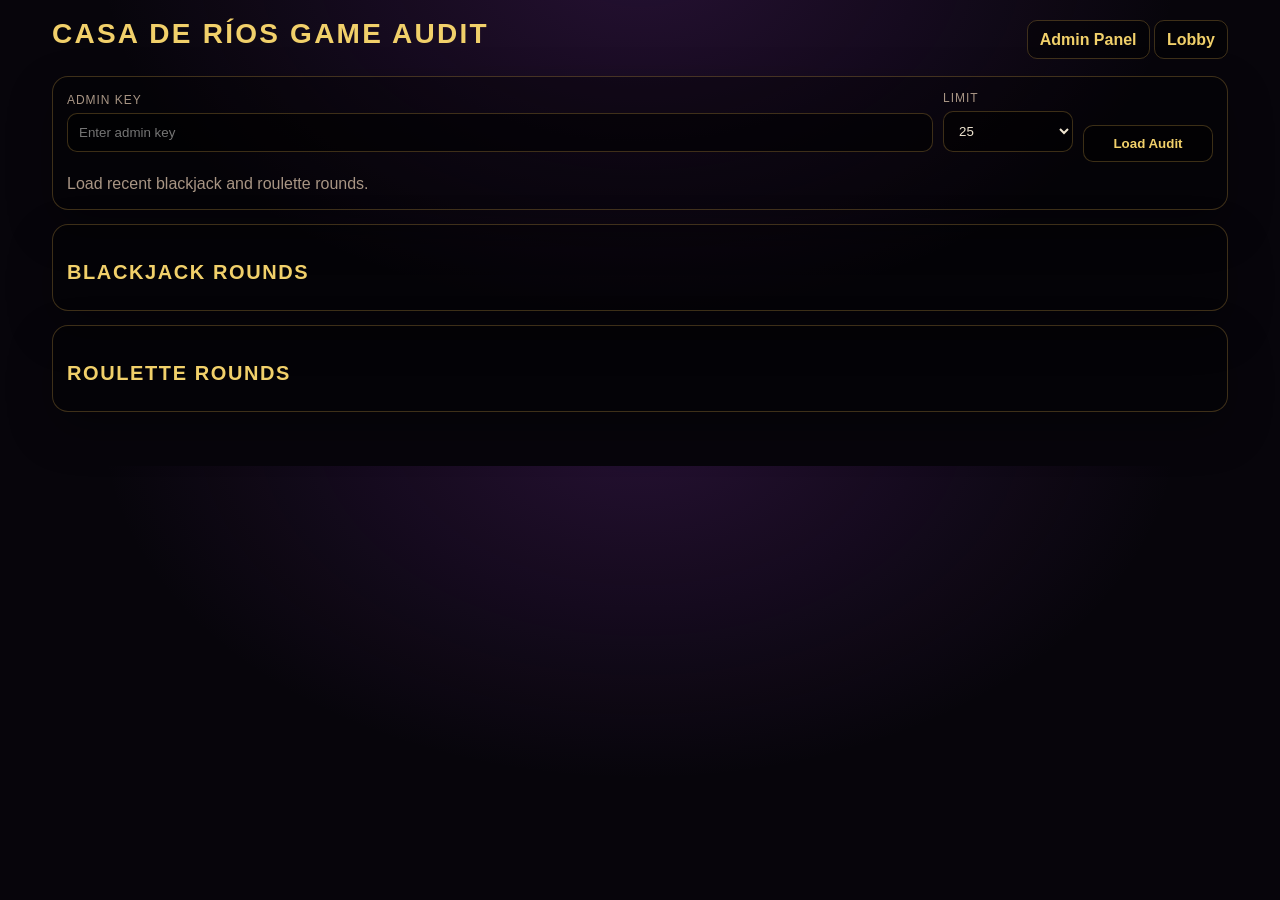
==== admin-games.html @ 03c5ae9c "audit" ====
<!DOCTYPE html>
<html lang="en">
<head>
  <meta charset="UTF-8" />
  <meta name="viewport" content="width=device-width, initial-scale=1.0" />
  <title>Casa de Ríos — Game Audit</title>

  <style>
    :root {
      --bg: #07050b;
      --panel: #140d1d;
      --gold: #d4a64a;
      --gold2: #f1d06a;
      --bone: #efe5d0;
      --muted: #a89584;
      --line: rgba(212, 166, 74, .28);
      --bad: #ff8d7a;
      --good: #91ff91;
    }

    * {
      box-sizing: border-box;
    }

    body {
      margin: 0;
      background:
        radial-gradient(900px 600px at 50% -10%, rgba(126, 51, 168, .25), transparent 60%),
        #07050b;
      color: var(--bone);
      font-family: Arial, sans-serif;
    }

    .wrap {
      width: min(1200px, 100%);
      margin: 0 auto;
      padding: 18px 12px 40px;
    }

    h1, h2 {
      color: var(--gold2);
      text-transform: uppercase;
      letter-spacing: .08em;
      margin: 0 0 12px;
    }

    h1 {
      font-size: 28px;
    }

    h2 {
      font-size: 20px;
      margin-top: 22px;
    }

    .top {
      display: flex;
      gap: 10px;
      align-items: center;
      justify-content: space-between;
      flex-wrap: wrap;
      margin-bottom: 14px;
    }

    a, button {
      border: 1px solid var(--line);
      background: rgba(0,0,0,.45);
      color: var(--gold2);
      border-radius: 10px;
      padding: 10px 12px;
      text-decoration: none;
      font-weight: bold;
      cursor: pointer;
    }

    .panel {
      border: 1px solid var(--line);
      background: rgba(0,0,0,.35);
      border-radius: 16px;
      padding: 14px;
      margin-bottom: 14px;
      box-shadow: 0 18px 45px rgba(0,0,0,.3);
    }

    label {
      display: block;
      color: var(--muted);
      text-transform: uppercase;
      letter-spacing: .08em;
      font-size: 12px;
      margin-bottom: 6px;
    }

    input, select {
      width: 100%;
      border: 1px solid var(--line);
      background: rgba(0,0,0,.55);
      color: var(--bone);
      border-radius: 10px;
      padding: 11px;
      outline: none;
      margin-bottom: 10px;
    }

    .row {
      display: grid;
      grid-template-columns: 1fr 130px 130px;
      gap: 10px;
      align-items: end;
    }

    .msg {
      margin-top: 10px;
      color: var(--muted);
      line-height: 1.45;
    }

    .cards {
      display: grid;
      gap: 10px;
    }

    .audit-card {
      border: 1px solid rgba(212,166,74,.18);
      background: rgba(255,255,255,.035);
      border-radius: 14px;
      padding: 12px;
      line-height: 1.55;
    }

    .audit-head {
      display: flex;
      justify-content: space-between;
      gap: 10px;
      flex-wrap: wrap;
      color: var(--gold2);
      font-weight: bold;
      margin-bottom: 6px;
    }

    .muted {
      color: var(--muted);
      font-size: 13px;
    }

    .win {
      color: var(--good);
    }

    .loss {
      color: var(--bad);
    }

    .push {
      color: var(--gold2);
    }

    .hands {
      margin-top: 8px;
      padding: 8px;
      background: rgba(0,0,0,.35);
      border-radius: 10px;
      font-family: monospace;
      overflow-wrap: anywhere;
    }

    @media (max-width: 700px) {
      .row {
        grid-template-columns: 1fr;
      }

      h1 {
        font-size: 23px;
      }
    }
  </style>
</head>

<body>
  <div class="wrap">
    <div class="top">
      <h1>Casa de Ríos Game Audit</h1>
      <div>
        <a href="./admin.html">Admin Panel</a>
        <a href="./index.html">Lobby</a>
      </div>
    </div>

    <section class="panel">
      <div class="row">
        <div>
          <label for="adminKey">Admin Key</label>
          <input id="adminKey" type="password" placeholder="Enter admin key" />
        </div>

        <div>
          <label for="limit">Limit</label>
          <select id="limit">
            <option value="10">10</option>
            <option value="25" selected>25</option>
            <option value="50">50</option>
            <option value="100">100</option>
          </select>
        </div>

        <button id="loadBtn">Load Audit</button>
      </div>

      <div class="msg" id="msg">Load recent blackjack and roulette rounds.</div>
    </section>

    <section class="panel">
      <h2>Blackjack Rounds</h2>
      <div class="cards" id="blackjackList"></div>
    </section>

    <section class="panel">
      <h2>Roulette Rounds</h2>
      <div class="cards" id="rouletteList"></div>
    </section>
  </div>

  <script>
    const ADMIN_KEY_STORAGE = "casa_rios_admin_key";

    function money(n) {
      return Number(n || 0).toLocaleString();
    }

    function safe(v) {
      return String(v ?? "").replace(/[&<>"']/g, char => ({
        "&": "&amp;",
        "<": "&lt;",
        ">": "&gt;",
        '"': "&quot;",
        "'": "&#039;"
      }[char]));
    }

    function resultClass(result) {
      if (result === "win" || result === "blackjack") return "win";
      if (result === "push") return "push";
      if (result === "loss" || result === "dealer_blackjack" || result === "bust") return "loss";
      return "";
    }

    function playerName(row) {
      const character = row.character_name || "Unknown Character";
      const discord = row.discord_name || "No Discord";
      return `${character} / ${discord}`;
    }

    function renderBlackjack(rows) {
      const box = document.getElementById("blackjackList");

      if (!rows.length) {
        box.innerHTML = `<div class="muted">No blackjack rounds found.</div>`;
        return;
      }

      box.innerHTML = rows.map(row => {
        const cls = resultClass(row.result);

        return `
          <div class="audit-card">
            <div class="audit-head">
              <span>${safe(playerName(row))}</span>
              <span class="${cls}">${safe(row.result || row.status)}</span>
            </div>

            <div class="muted">
              Player ID: ${safe(row.player_id)}<br>
              Bet: ${money(row.bet_amount)} · Payout: ${money(row.payout)} · Status: ${safe(row.status)}<br>
              Created: ${safe(row.created_at)}<br>
              Updated: ${safe(row.updated_at)}
            </div>

            <div class="hands">
              Player Hand: ${safe(row.player_hand)}<br>
              Dealer Hand: ${safe(row.dealer_hand)}
            </div>
          </div>
        `;
      }).join("");
    }

    function renderRoulette(rows) {
      const box = document.getElementById("rouletteList");

      if (!rows.length) {
        box.innerHTML = `<div class="muted">No roulette rounds found.</div>`;
        return;
      }

      box.innerHTML = rows.map(row => {
        const won = Number(row.payout || 0) > 0;
        const cls = won ? "win" : "loss";

        return `
          <div class="audit-card">
            <div class="audit-head">
              <span>${safe(playerName(row))}</span>
              <span class="${cls}">${won ? "WIN" : "LOSS"}</span>
            </div>

            <div class="muted">
              Player ID: ${safe(row.player_id)}<br>
              Bet: ${safe(row.bet_type)} ${safe(row.bet_value || "")} · Amount: ${money(row.bet_amount)} · Payout: ${money(row.payout)}<br>
              Result: ${safe(row.result_number)} ${safe(row.result_color)}<br>
              Status: ${safe(row.status)}<br>
              Created: ${safe(row.created_at)}
            </div>
          </div>
        `;
      }).join("");
    }

    async function loadAudit() {
      const adminKey = document.getElementById("adminKey").value.trim();
      const limit = document.getElementById("limit").value;

      if (!adminKey) {
        document.getElementById("msg").textContent = "Enter admin key first.";
        return;
      }

      localStorage.setItem(ADMIN_KEY_STORAGE, adminKey);

      document.getElementById("msg").textContent = "Loading game audit...";

      try {
        const response = await fetch(
          "/api/admin-game-audit?adminKey=" +
          encodeURIComponent(adminKey) +
          "&limit=" +
          encodeURIComponent(limit)
        );

        const data = await response.json();

        if (!data.ok) {
          document.getElementById("msg").textContent = "Failed: " + data.error;
          return;
        }

        renderBlackjack(data.blackjack || []);
        renderRoulette(data.roulette || []);

        document.getElementById("msg").textContent = "Audit loaded.";
      } catch (error) {
        document.getElementById("msg").textContent = "Request failed. Check deployment.";
      }
    }

    document.addEventListener("DOMContentLoaded", () => {
      const savedKey = localStorage.getItem(ADMIN_KEY_STORAGE);
      if (savedKey) document.getElementById("adminKey").value = savedKey;

      document.getElementById("loadBtn").addEventListener("click", loadAudit);
    });
  </script>
</body>
</html>
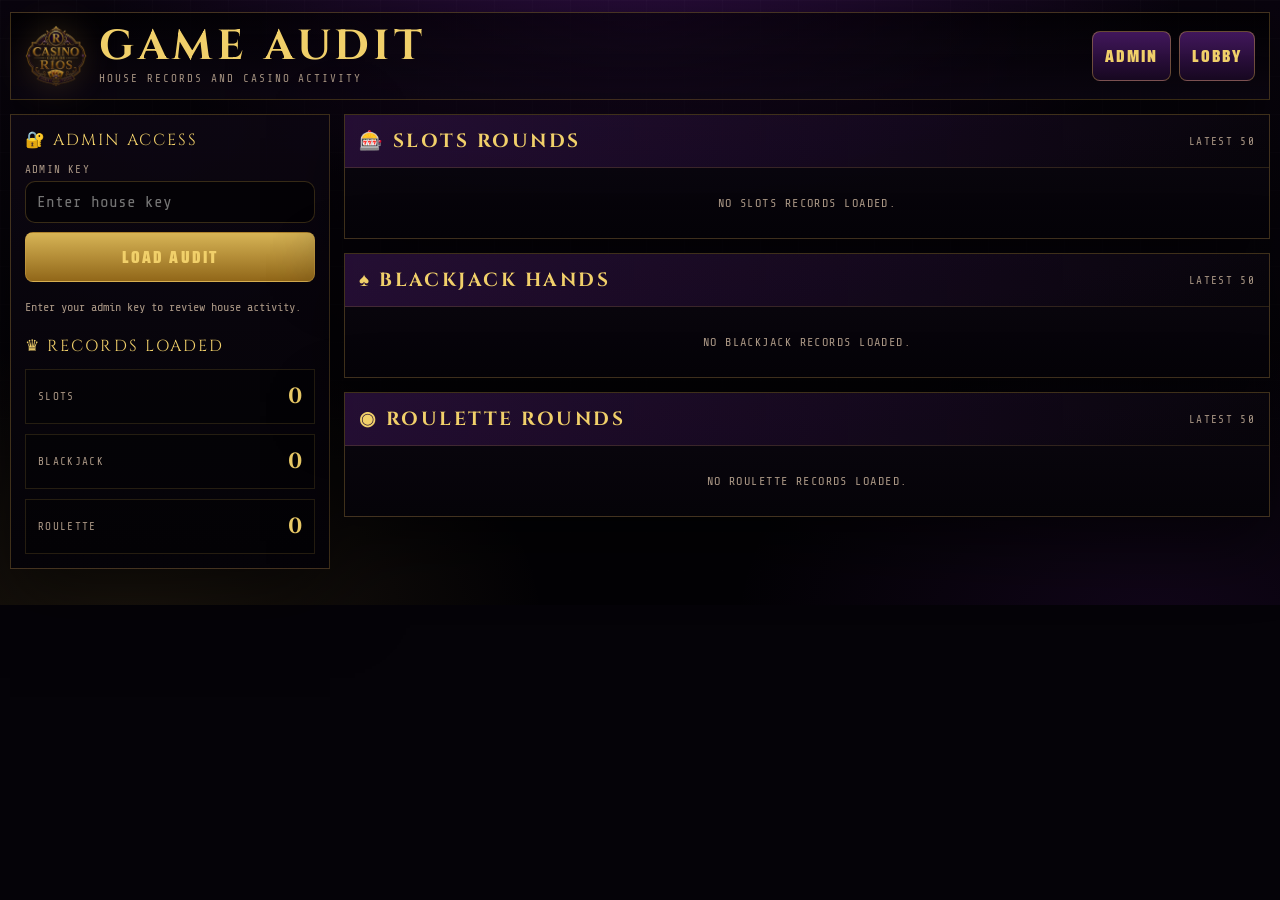
==== commit de46fd81: "big update" ====
--- a/admin-games.html
+++ b/admin-games.html
@@ -2,222 +2,412 @@
 <html lang="en">
 <head>
   <meta charset="UTF-8" />
-  <meta name="viewport" content="width=device-width, initial-scale=1.0" />
-  <title>Casa de Ríos — Game Audit</title>
+  <meta name="viewport" content="width=device-width, initial-scale=1.0, viewport-fit=cover" />
+  <title>Game Audit | Casino Casa de Ríos</title>
+
+  <link rel="preconnect" href="https://fonts.googleapis.com">
+  <link rel="preconnect" href="https://fonts.gstatic.com" crossorigin>
+  <link href="https://fonts.googleapis.com/css2?family=Cinzel:wght@500;700;900&family=Saira+Condensed:wght@500;700;900&family=Share+Tech+Mono&display=swap" rel="stylesheet">
+
+  <link rel="stylesheet" href="./styles-casa.css">
 
   <style>
-    :root {
-      --bg: #07050b;
-      --panel: #140d1d;
-      --gold: #d4a64a;
-      --gold2: #f1d06a;
-      --bone: #efe5d0;
-      --muted: #a89584;
-      --line: rgba(212, 166, 74, .28);
-      --bad: #ff8d7a;
-      --good: #91ff91;
-    }
-
-    * {
-      box-sizing: border-box;
-    }
-
-    body {
+    .audit-wrap {
+      position: relative;
+      z-index: 1;
+      width: min(1320px, 100%);
+      margin: 0 auto;
+      padding: 12px 10px 36px;
+    }
+
+    .audit-header {
+      border: 1px solid var(--casa-line);
+      background:
+        linear-gradient(180deg, rgba(0,0,0,.76), rgba(12,7,17,.9)),
+        radial-gradient(circle at 50% 0%, rgba(122,35,174,.34), transparent 62%);
+      box-shadow: var(--casa-shadow);
+      padding: 12px 14px;
+      display: grid;
+      grid-template-columns: 1fr auto;
+      gap: 12px;
+      align-items: center;
+      margin-bottom: 14px;
+    }
+
+    .audit-brand {
+      display: flex;
+      align-items: center;
+      gap: 12px;
+      min-width: 0;
+    }
+
+    .audit-brand img {
+      width: 62px;
+      height: 62px;
+      object-fit: contain;
+      filter: drop-shadow(0 0 16px rgba(212,166,74,.48));
+    }
+
+    .audit-brand h1 {
       margin: 0;
+      font-family: var(--font-title);
+      color: var(--casa-gold-2);
+      text-transform: uppercase;
+      letter-spacing: .11em;
+      font-size: clamp(24px, 4vw, 42px);
+      line-height: .95;
+    }
+
+    .audit-brand span {
+      display: block;
+      margin-top: 5px;
+      color: var(--casa-muted);
+      text-transform: uppercase;
+      letter-spacing: .18em;
+      font-size: 11px;
+    }
+
+    .audit-actions {
+      display: flex;
+      gap: 8px;
+      align-items: center;
+    }
+
+    .audit-grid {
+      display: grid;
+      grid-template-columns: 320px minmax(0, 1fr);
+      gap: 14px;
+      align-items: start;
+    }
+
+    .audit-panel {
+      border: 1px solid var(--casa-line);
       background:
-        radial-gradient(900px 600px at 50% -10%, rgba(126, 51, 168, .25), transparent 60%),
-        #07050b;
-      color: var(--bone);
-      font-family: Arial, sans-serif;
-    }
-
-    .wrap {
-      width: min(1200px, 100%);
-      margin: 0 auto;
-      padding: 18px 12px 40px;
-    }
-
-    h1, h2 {
-      color: var(--gold2);
-      text-transform: uppercase;
-      letter-spacing: .08em;
-      margin: 0 0 12px;
-    }
-
-    h1 {
-      font-size: 28px;
-    }
-
-    h2 {
-      font-size: 20px;
-      margin-top: 22px;
-    }
-
-    .top {
+        linear-gradient(180deg, rgba(12,7,17,.90), rgba(5,3,8,.96)),
+        radial-gradient(circle at 50% 0%, rgba(122,35,174,.12), transparent 60%);
+      box-shadow: var(--casa-shadow);
+      padding: 14px;
+    }
+
+    .audit-panel-title {
+      font-family: var(--font-title);
+      color: var(--casa-gold-2);
+      text-transform: uppercase;
+      letter-spacing: .13em;
+      font-size: 16px;
+      margin-bottom: 12px;
       display: flex;
-      gap: 10px;
       align-items: center;
-      justify-content: space-between;
-      flex-wrap: wrap;
-      margin-bottom: 14px;
-    }
-
-    a, button {
-      border: 1px solid var(--line);
-      background: rgba(0,0,0,.45);
-      color: var(--gold2);
-      border-radius: 10px;
-      padding: 10px 12px;
-      text-decoration: none;
-      font-weight: bold;
-      cursor: pointer;
-    }
-
-    .panel {
-      border: 1px solid var(--line);
-      background: rgba(0,0,0,.35);
-      border-radius: 16px;
-      padding: 14px;
-      margin-bottom: 14px;
-      box-shadow: 0 18px 45px rgba(0,0,0,.3);
-    }
-
-    label {
-      display: block;
-      color: var(--muted);
-      text-transform: uppercase;
-      letter-spacing: .08em;
-      font-size: 12px;
-      margin-bottom: 6px;
-    }
-
-    input, select {
-      width: 100%;
-      border: 1px solid var(--line);
-      background: rgba(0,0,0,.55);
-      color: var(--bone);
-      border-radius: 10px;
-      padding: 11px;
-      outline: none;
-      margin-bottom: 10px;
-    }
-
-    .row {
-      display: grid;
-      grid-template-columns: 1fr 130px 130px;
-      gap: 10px;
-      align-items: end;
-    }
-
-    .msg {
-      margin-top: 10px;
-      color: var(--muted);
-      line-height: 1.45;
-    }
-
-    .cards {
+      gap: 8px;
+    }
+
+    .audit-stats {
       display: grid;
       gap: 10px;
     }
 
-    .audit-card {
-      border: 1px solid rgba(212,166,74,.18);
-      background: rgba(255,255,255,.035);
-      border-radius: 14px;
+    .audit-stat {
+      border: 1px solid rgba(212,166,74,.16);
+      background: rgba(0,0,0,.36);
       padding: 12px;
-      line-height: 1.55;
-    }
-
-    .audit-head {
       display: flex;
       justify-content: space-between;
       gap: 10px;
-      flex-wrap: wrap;
-      color: var(--gold2);
-      font-weight: bold;
-      margin-bottom: 6px;
+      align-items: center;
+    }
+
+    .audit-stat span {
+      color: var(--casa-muted);
+      text-transform: uppercase;
+      letter-spacing: .12em;
+      font-size: 11px;
+    }
+
+    .audit-stat b {
+      color: var(--casa-gold-2);
+      font-family: var(--font-title);
+      font-size: 22px;
+      font-weight: 700;
+    }
+
+    .audit-content {
+      display: grid;
+      gap: 14px;
+    }
+
+    .audit-section {
+      border: 1px solid var(--casa-line);
+      background:
+        linear-gradient(180deg, rgba(12,7,17,.90), rgba(5,3,8,.96));
+      box-shadow: var(--casa-shadow);
+      overflow: hidden;
+    }
+
+    .audit-section-head {
+      border-bottom: 1px solid rgba(212,166,74,.18);
+      padding: 13px 14px;
+      display: flex;
+      justify-content: space-between;
+      gap: 12px;
+      align-items: center;
+      background:
+        linear-gradient(90deg, rgba(72,25,101,.42), rgba(0,0,0,.20));
+    }
+
+    .audit-section-head h2 {
+      margin: 0;
+      color: var(--casa-gold-2);
+      font-family: var(--font-title);
+      text-transform: uppercase;
+      letter-spacing: .13em;
+      font-size: 19px;
+    }
+
+    .audit-section-head span {
+      color: var(--casa-muted);
+      text-transform: uppercase;
+      letter-spacing: .12em;
+      font-size: 11px;
+    }
+
+    .audit-list {
+      display: grid;
+      gap: 10px;
+      padding: 12px;
+    }
+
+    .audit-card {
+      border: 1px solid rgba(212,166,74,.18);
+      background:
+        linear-gradient(180deg, rgba(0,0,0,.46), rgba(0,0,0,.72));
+      padding: 12px;
+      display: grid;
+      gap: 8px;
+    }
+
+    .audit-card-top {
+      display: flex;
+      justify-content: space-between;
+      gap: 10px;
+      align-items: start;
+    }
+
+    .audit-player {
+      color: var(--casa-gold-2);
+      font-family: var(--font-title);
+      text-transform: uppercase;
+      letter-spacing: .08em;
+      font-size: 16px;
+      line-height: 1.25;
+    }
+
+    .audit-time {
+      color: var(--casa-muted);
+      font-size: 11px;
+      text-align: right;
+      white-space: nowrap;
+    }
+
+    .audit-details {
+      display: grid;
+      grid-template-columns: repeat(4, 1fr);
+      gap: 8px;
+    }
+
+    .audit-detail {
+      border: 1px solid rgba(212,166,74,.12);
+      background: rgba(0,0,0,.30);
+      padding: 9px;
+      min-width: 0;
+    }
+
+    .audit-detail small {
+      display: block;
+      color: var(--casa-muted);
+      text-transform: uppercase;
+      letter-spacing: .11em;
+      font-size: 10px;
+      margin-bottom: 4px;
+    }
+
+    .audit-detail b {
+      color: var(--casa-bone);
+      font-weight: 400;
+      overflow-wrap: anywhere;
+    }
+
+    .gold {
+      color: var(--casa-gold-2) !important;
+    }
+
+    .good {
+      color: var(--casa-good) !important;
+    }
+
+    .bad {
+      color: var(--casa-bad) !important;
     }
 
     .muted {
-      color: var(--muted);
-      font-size: 13px;
-    }
-
-    .win {
-      color: var(--good);
-    }
-
-    .loss {
-      color: var(--bad);
-    }
-
-    .push {
-      color: var(--gold2);
-    }
-
-    .hands {
-      margin-top: 8px;
-      padding: 8px;
-      background: rgba(0,0,0,.35);
-      border-radius: 10px;
-      font-family: monospace;
-      overflow-wrap: anywhere;
-    }
-
-    @media (max-width: 700px) {
-      .row {
+      color: var(--casa-muted) !important;
+    }
+
+    .empty {
+      color: var(--casa-muted);
+      padding: 16px;
+      text-align: center;
+      text-transform: uppercase;
+      letter-spacing: .12em;
+      font-size: 12px;
+    }
+
+    @media (max-width: 900px) {
+      .audit-grid {
         grid-template-columns: 1fr;
       }
 
-      h1 {
-        font-size: 23px;
+      .audit-details {
+        grid-template-columns: repeat(2, 1fr);
+      }
+    }
+
+    @media (max-width: 760px) {
+      .audit-wrap {
+        padding: 0 0 28px;
+      }
+
+      .audit-header {
+        border-left: 0;
+        border-right: 0;
+        grid-template-columns: 1fr;
+        margin-bottom: 10px;
+      }
+
+      .audit-brand {
+        justify-content: center;
+        text-align: center;
+      }
+
+      .audit-brand img {
+        width: 54px;
+        height: 54px;
+      }
+
+      .audit-actions {
+        display: grid;
+        grid-template-columns: 1fr 1fr;
+      }
+
+      .audit-panel,
+      .audit-section {
+        border-left: 0;
+        border-right: 0;
+      }
+
+      .audit-details {
+        grid-template-columns: 1fr;
+      }
+
+      .audit-card-top {
+        display: grid;
+      }
+
+      .audit-time {
+        text-align: left;
       }
     }
   </style>
 </head>
 
 <body>
-  <div class="wrap">
-    <div class="top">
-      <h1>Casa de Ríos Game Audit</h1>
-      <div>
-        <a href="./admin.html">Admin Panel</a>
-        <a href="./index.html">Lobby</a>
+  <div class="audit-wrap">
+    <header class="audit-header">
+      <div class="audit-brand">
+        <img src="./images/casa-rios-logo.webp" alt="Casa de Ríos Logo" />
+        <div>
+          <h1>Game Audit</h1>
+          <span>House records and casino activity</span>
+        </div>
       </div>
-    </div>
-
-    <section class="panel">
-      <div class="row">
-        <div>
-          <label for="adminKey">Admin Key</label>
-          <input id="adminKey" type="password" placeholder="Enter admin key" />
+
+      <div class="audit-actions">
+        <a class="casa-btn" href="./admin.html">Admin</a>
+        <a class="casa-btn" href="./index.html">Lobby</a>
+      </div>
+    </header>
+
+    <main class="audit-grid">
+      <aside class="audit-panel">
+        <div class="audit-panel-title">🔐 Admin Access</div>
+
+        <div class="form-grid">
+          <div>
+            <label for="adminKeyInput">Admin Key</label>
+            <input id="adminKeyInput" type="password" placeholder="Enter house key" />
+          </div>
+
+          <button class="casa-btn gold" id="loadAuditBtn">Load Audit</button>
+
+          <div class="casa-message" id="auditMsg">
+            Enter your admin key to review house activity.
+          </div>
         </div>
 
-        <div>
-          <label for="limit">Limit</label>
-          <select id="limit">
-            <option value="10">10</option>
-            <option value="25" selected>25</option>
-            <option value="50">50</option>
-            <option value="100">100</option>
-          </select>
+        <div class="audit-panel-title" style="margin-top: 18px;">♛ Records Loaded</div>
+
+        <div class="audit-stats">
+          <div class="audit-stat">
+            <span>Slots</span>
+            <b id="slotsCount">0</b>
+          </div>
+
+          <div class="audit-stat">
+            <span>Blackjack</span>
+            <b id="blackjackCount">0</b>
+          </div>
+
+          <div class="audit-stat">
+            <span>Roulette</span>
+            <b id="rouletteCount">0</b>
+          </div>
         </div>
-
-        <button id="loadBtn">Load Audit</button>
-      </div>
-
-      <div class="msg" id="msg">Load recent blackjack and roulette rounds.</div>
-    </section>
-
-    <section class="panel">
-      <h2>Blackjack Rounds</h2>
-      <div class="cards" id="blackjackList"></div>
-    </section>
-
-    <section class="panel">
-      <h2>Roulette Rounds</h2>
-      <div class="cards" id="rouletteList"></div>
-    </section>
+      </aside>
+
+      <section class="audit-content">
+        <section class="audit-section">
+          <div class="audit-section-head">
+            <h2>🎰 Slots Rounds</h2>
+            <span>Latest 50</span>
+          </div>
+
+          <div class="audit-list" id="slotsList">
+            <div class="empty">No slots records loaded.</div>
+          </div>
+        </section>
+
+        <section class="audit-section">
+          <div class="audit-section-head">
+            <h2>♠ Blackjack Hands</h2>
+            <span>Latest 50</span>
+          </div>
+
+          <div class="audit-list" id="blackjackList">
+            <div class="empty">No blackjack records loaded.</div>
+          </div>
+        </section>
+
+        <section class="audit-section">
+          <div class="audit-section-head">
+            <h2>◉ Roulette Rounds</h2>
+            <span>Latest 50</span>
+          </div>
+
+          <div class="audit-list" id="rouletteList">
+            <div class="empty">No roulette records loaded.</div>
+          </div>
+        </section>
+      </section>
+    </main>
   </div>
 
   <script>
@@ -227,136 +417,266 @@
       return Number(n || 0).toLocaleString();
     }
 
-    function safe(v) {
-      return String(v ?? "").replace(/[&<>"']/g, char => ({
-        "&": "&amp;",
-        "<": "&lt;",
-        ">": "&gt;",
-        '"': "&quot;",
-        "'": "&#039;"
-      }[char]));
-    }
-
-    function resultClass(result) {
-      if (result === "win" || result === "blackjack") return "win";
-      if (result === "push") return "push";
-      if (result === "loss" || result === "dealer_blackjack" || result === "bust") return "loss";
-      return "";
+    function shortId(id) {
+      if (!id) return "---";
+      if (id.length <= 14) return id;
+      return id.slice(0, 12) + "...";
+    }
+
+    function setText(id, value) {
+      const el = document.getElementById(id);
+      if (el) el.textContent = value;
+    }
+
+    function setMsg(text) {
+      setText("auditMsg", text);
+    }
+
+    function when(value) {
+      if (!value) return "---";
+
+      try {
+        return new Date(value).toLocaleString();
+      } catch {
+        return value;
+      }
     }
 
     function playerName(row) {
-      const character = row.character_name || "Unknown Character";
-      const discord = row.discord_name || "No Discord";
-      return `${character} / ${discord}`;
-    }
-
-    function renderBlackjack(rows) {
-      const box = document.getElementById("blackjackList");
+      return row.character_name || row.discord_name || shortId(row.player_id);
+    }
+
+    function parseMaybeJson(value) {
+      if (!value) return [];
+
+      if (Array.isArray(value)) {
+        return value;
+      }
+
+      try {
+        return JSON.parse(value);
+      } catch {
+        return [String(value)];
+      }
+    }
+
+    function formatCard(card) {
+      if (!card) return "";
+
+      if (typeof card === "string") {
+        return card;
+      }
+
+      const rank = card.rank || card.value || card.name || "";
+      const suit = card.suit || "";
+
+      return `${rank}${suit}`;
+    }
+
+    function formatHand(value) {
+      const cards = parseMaybeJson(value);
+
+      if (!cards.length) return "---";
+
+      return cards.map(formatCard).join(" ");
+    }
+
+    function renderSlots(rows) {
+      const el = document.getElementById("slotsList");
 
       if (!rows.length) {
-        box.innerHTML = `<div class="muted">No blackjack rounds found.</div>`;
+        el.innerHTML = `<div class="empty">No slots records found.</div>`;
         return;
       }
 
-      box.innerHTML = rows.map(row => {
-        const cls = resultClass(row.result);
+      el.innerHTML = rows.map(row => {
+        const reels = parseMaybeJson(row.reels);
+        const net = Number(row.payout || 0) - Number(row.bet_amount || 0);
+        const netClass = net >= 0 ? "good" : "bad";
 
         return `
-          <div class="audit-card">
-            <div class="audit-head">
-              <span>${safe(playerName(row))}</span>
-              <span class="${cls}">${safe(row.result || row.status)}</span>
+          <article class="audit-card">
+            <div class="audit-card-top">
+              <div class="audit-player">${escapeHtml(playerName(row))}</div>
+              <div class="audit-time">${escapeHtml(when(row.created_at))}</div>
             </div>
 
-            <div class="muted">
-              Player ID: ${safe(row.player_id)}<br>
-              Bet: ${money(row.bet_amount)} · Payout: ${money(row.payout)} · Status: ${safe(row.status)}<br>
-              Created: ${safe(row.created_at)}<br>
-              Updated: ${safe(row.updated_at)}
+            <div class="audit-details">
+              <div class="audit-detail">
+                <small>Reels</small>
+                <b class="gold">${escapeHtml(reels.join(" "))}</b>
+              </div>
+
+              <div class="audit-detail">
+                <small>Result</small>
+                <b>${escapeHtml(row.result || "---")}</b>
+              </div>
+
+              <div class="audit-detail">
+                <small>Bet</small>
+                <b>${money(row.bet_amount)}</b>
+              </div>
+
+              <div class="audit-detail">
+                <small>Payout / Net</small>
+                <b>${money(row.payout)} / <span class="${netClass}">${net >= 0 ? "+" : ""}${money(net)}</span></b>
+              </div>
             </div>
-
-            <div class="hands">
-              Player Hand: ${safe(row.player_hand)}<br>
-              Dealer Hand: ${safe(row.dealer_hand)}
-            </div>
-          </div>
+          </article>
         `;
       }).join("");
     }
 
-    function renderRoulette(rows) {
-      const box = document.getElementById("rouletteList");
+    function renderBlackjack(rows) {
+      const el = document.getElementById("blackjackList");
 
       if (!rows.length) {
-        box.innerHTML = `<div class="muted">No roulette rounds found.</div>`;
+        el.innerHTML = `<div class="empty">No blackjack records found.</div>`;
         return;
       }
 
-      box.innerHTML = rows.map(row => {
-        const won = Number(row.payout || 0) > 0;
-        const cls = won ? "win" : "loss";
+      el.innerHTML = rows.map(row => {
+        const net = Number(row.payout || 0) - Number(row.bet_amount || 0);
+        const netClass = net >= 0 ? "good" : "bad";
 
         return `
-          <div class="audit-card">
-            <div class="audit-head">
-              <span>${safe(playerName(row))}</span>
-              <span class="${cls}">${won ? "WIN" : "LOSS"}</span>
+          <article class="audit-card">
+            <div class="audit-card-top">
+              <div class="audit-player">${escapeHtml(playerName(row))}</div>
+              <div class="audit-time">${escapeHtml(when(row.created_at))}</div>
             </div>
 
-            <div class="muted">
-              Player ID: ${safe(row.player_id)}<br>
-              Bet: ${safe(row.bet_type)} ${safe(row.bet_value || "")} · Amount: ${money(row.bet_amount)} · Payout: ${money(row.payout)}<br>
-              Result: ${safe(row.result_number)} ${safe(row.result_color)}<br>
-              Status: ${safe(row.status)}<br>
-              Created: ${safe(row.created_at)}
+            <div class="audit-details">
+              <div class="audit-detail">
+                <small>Player Hand</small>
+                <b class="gold">${escapeHtml(formatHand(row.player_hand))}</b>
+              </div>
+
+              <div class="audit-detail">
+                <small>Dealer Hand</small>
+                <b>${escapeHtml(formatHand(row.dealer_hand))}</b>
+              </div>
+
+              <div class="audit-detail">
+                <small>Result</small>
+                <b>${escapeHtml(row.result || row.status || "---")}</b>
+              </div>
+
+              <div class="audit-detail">
+                <small>Bet / Payout</small>
+                <b>${money(row.bet_amount)} / ${money(row.payout)} <span class="${netClass}">(${net >= 0 ? "+" : ""}${money(net)})</span></b>
+              </div>
             </div>
-          </div>
+          </article>
         `;
       }).join("");
     }
 
+    function renderRoulette(rows) {
+      const el = document.getElementById("rouletteList");
+
+      if (!rows.length) {
+        el.innerHTML = `<div class="empty">No roulette records found.</div>`;
+        return;
+      }
+
+      el.innerHTML = rows.map(row => {
+        const net = Number(row.payout || 0) - Number(row.bet_amount || 0);
+        const netClass = net >= 0 ? "good" : "bad";
+
+        return `
+          <article class="audit-card">
+            <div class="audit-card-top">
+              <div class="audit-player">${escapeHtml(playerName(row))}</div>
+              <div class="audit-time">${escapeHtml(when(row.created_at))}</div>
+            </div>
+
+            <div class="audit-details">
+              <div class="audit-detail">
+                <small>Bet</small>
+                <b class="gold">${escapeHtml(row.bet_type || "---")} ${escapeHtml(row.bet_value || "")}</b>
+              </div>
+
+              <div class="audit-detail">
+                <small>Result</small>
+                <b>${escapeHtml(String(row.result_number ?? "---"))} ${escapeHtml(row.result_color || "")}</b>
+              </div>
+
+              <div class="audit-detail">
+                <small>Bet Amount</small>
+                <b>${money(row.bet_amount)}</b>
+              </div>
+
+              <div class="audit-detail">
+                <small>Payout / Net</small>
+                <b>${money(row.payout)} / <span class="${netClass}">${net >= 0 ? "+" : ""}${money(net)}</span></b>
+              </div>
+            </div>
+          </article>
+        `;
+      }).join("");
+    }
+
     async function loadAudit() {
-      const adminKey = document.getElementById("adminKey").value.trim();
-      const limit = document.getElementById("limit").value;
+      const adminKey = document.getElementById("adminKeyInput").value.trim();
 
       if (!adminKey) {
-        document.getElementById("msg").textContent = "Enter admin key first.";
+        setMsg("Enter your admin key first.");
         return;
       }
 
       localStorage.setItem(ADMIN_KEY_STORAGE, adminKey);
-
-      document.getElementById("msg").textContent = "Loading game audit...";
+      setMsg("Loading house records...");
 
       try {
-        const response = await fetch(
-          "/api/admin-game-audit?adminKey=" +
-          encodeURIComponent(adminKey) +
-          "&limit=" +
-          encodeURIComponent(limit)
-        );
+        const response = await fetch("/api/admin-game-audit", {
+          headers: {
+            "x-admin-key": adminKey
+          }
+        });
 
         const data = await response.json();
 
         if (!data.ok) {
-          document.getElementById("msg").textContent = "Failed: " + data.error;
+          setMsg(data.error || "Audit request denied.");
           return;
         }
 
-        renderBlackjack(data.blackjack || []);
-        renderRoulette(data.roulette || []);
-
-        document.getElementById("msg").textContent = "Audit loaded.";
+        const slots = data.slots || [];
+        const blackjack = data.blackjack || [];
+        const roulette = data.roulette || [];
+
+        setText("slotsCount", slots.length);
+        setText("blackjackCount", blackjack.length);
+        setText("rouletteCount", roulette.length);
+
+        renderSlots(slots);
+        renderBlackjack(blackjack);
+        renderRoulette(roulette);
+
+        setMsg("Audit loaded.");
       } catch (error) {
-        document.getElementById("msg").textContent = "Request failed. Check deployment.";
-      }
+        setMsg("Audit failed. Check deployment or admin key.");
+      }
+    }
+
+    function escapeHtml(value) {
+      return String(value ?? "")
+        .replaceAll("&", "&amp;")
+        .replaceAll("<", "&lt;")
+        .replaceAll(">", "&gt;")
+        .replaceAll('"', "&quot;")
+        .replaceAll("'", "&#039;");
     }
 
     document.addEventListener("DOMContentLoaded", () => {
       const savedKey = localStorage.getItem(ADMIN_KEY_STORAGE);
-      if (savedKey) document.getElementById("adminKey").value = savedKey;
-
-      document.getElementById("loadBtn").addEventListener("click", loadAudit);
+
+      if (savedKey) {
+        document.getElementById("adminKeyInput").value = savedKey;
+      }
+
+      document.getElementById("loadAuditBtn").addEventListener("click", loadAudit);
     });
   </script>
 </body>
--- a/styles-casa.css
+++ b/styles-casa.css
@@ -0,0 +1,1239 @@
+/* =========================================================
+   CASINO CASA DE RÍOS — LUXURY THEME SYSTEM
+   Desktop + Mobile Portrait
+   Black / Purple / Gold / Royal Casino Style
+========================================================= */
+
+:root {
+  --casa-bg: #050308;
+  --casa-black: #08050d;
+  --casa-black-2: #100918;
+
+  --casa-purple: #2a0f3d;
+  --casa-purple-2: #4d1870;
+  --casa-purple-3: #7b2db4;
+
+  --casa-gold: #d4a64a;
+  --casa-gold-2: #f1d06a;
+  --casa-gold-dark: #8b641d;
+
+  --casa-bone: #efe5d0;
+  --casa-muted: #a99684;
+
+  --casa-good: #87e66f;
+  --casa-bad: #ff816f;
+  --casa-warn: #f1d06a;
+
+  --casa-line: rgba(212, 166, 74, .28);
+  --casa-line-strong: rgba(241, 208, 106, .55);
+
+  --casa-panel: rgba(8, 6, 12, .84);
+  --casa-panel-2: rgba(20, 10, 30, .78);
+  --casa-glass: rgba(0, 0, 0, .46);
+
+  --casa-shadow: 0 24px 70px rgba(0, 0, 0, .56);
+  --casa-glow: 0 0 28px rgba(122, 35, 174, .35);
+  --casa-gold-glow: 0 0 22px rgba(212, 166, 74, .30);
+
+  --font-title: "Cinzel", serif;
+  --font-ui: "Saira Condensed", sans-serif;
+  --font-mono: "Share Tech Mono", monospace;
+}
+
+/* =========================================================
+   RESET
+========================================================= */
+
+* {
+  box-sizing: border-box;
+}
+
+html,
+body {
+  margin: 0;
+  min-height: 100%;
+  background: var(--casa-bg);
+  color: var(--casa-bone);
+  font-family: var(--font-mono);
+}
+
+body {
+  overflow-x: hidden;
+  background:
+    radial-gradient(900px 480px at 50% -12%, rgba(122, 35, 174, .34), transparent 62%),
+    radial-gradient(700px 500px at 10% 105%, rgba(212, 166, 74, .12), transparent 60%),
+    radial-gradient(700px 500px at 90% 105%, rgba(122, 35, 174, .12), transparent 60%),
+    linear-gradient(180deg, #09040e, #030205 75%);
+}
+
+body::before {
+  content: "";
+  position: fixed;
+  inset: 0;
+  pointer-events: none;
+  background:
+    linear-gradient(rgba(255,255,255,.018) 1px, transparent 1px),
+    linear-gradient(90deg, rgba(255,255,255,.018) 1px, transparent 1px);
+  background-size: 38px 38px;
+  mask-image: linear-gradient(180deg, rgba(0,0,0,.9), transparent 80%);
+  z-index: 0;
+}
+
+a,
+button,
+input,
+select,
+textarea {
+  font: inherit;
+}
+
+a {
+  color: inherit;
+  text-decoration: none;
+}
+
+button {
+  cursor: pointer;
+}
+
+/* =========================================================
+   PAGE SHELL
+========================================================= */
+
+.casa-shell,
+.page {
+  position: relative;
+  z-index: 1;
+  min-height: 100vh;
+  display: grid;
+  grid-template-columns: 250px minmax(0, 1fr) 310px;
+  gap: 16px;
+  padding: 10px;
+}
+
+.casa-main,
+.main,
+.casa-rail,
+.rail,
+.casa-rightbar,
+.rightbar {
+  min-width: 0;
+}
+
+/* =========================================================
+   LEFT RAIL / SIDEBAR
+========================================================= */
+
+.casa-rail,
+.rail {
+  border: 1px solid var(--casa-line);
+  background:
+    linear-gradient(180deg, rgba(13,8,18,.96), rgba(5,3,8,.96)),
+    radial-gradient(circle at 50% 0%, rgba(95, 29, 138, .25), transparent 55%);
+  box-shadow: var(--casa-shadow);
+  overflow: hidden;
+  position: sticky;
+  top: 10px;
+  height: calc(100vh - 20px);
+  display: flex;
+  flex-direction: column;
+}
+
+.casa-crest-block,
+.crest-block {
+  padding: 20px 14px 16px;
+  text-align: center;
+  border-bottom: 1px solid rgba(212,166,74,.18);
+  background:
+    radial-gradient(circle at 50% 30%, rgba(122,35,174,.24), transparent 55%),
+    rgba(0,0,0,.25);
+}
+
+.casa-logo,
+.logo {
+  width: 116px;
+  height: 116px;
+  object-fit: contain;
+  filter: drop-shadow(0 0 18px rgba(212,166,74,.45));
+  margin-bottom: 8px;
+}
+
+.casa-brand-name,
+.brand-name {
+  font-family: var(--font-title);
+  color: var(--casa-gold-2);
+  font-size: 25px;
+  line-height: .96;
+  letter-spacing: .08em;
+  text-transform: uppercase;
+  text-shadow: var(--casa-gold-glow);
+}
+
+.casa-tagline,
+.tagline {
+  margin-top: 8px;
+  color: var(--casa-muted);
+  text-transform: uppercase;
+  letter-spacing: .13em;
+  font-size: 11px;
+}
+
+.casa-nav,
+.nav {
+  padding: 12px;
+  display: grid;
+  gap: 8px;
+}
+
+.casa-nav a,
+.nav a {
+  display: flex;
+  gap: 12px;
+  align-items: center;
+  border: 1px solid transparent;
+  color: var(--casa-bone);
+  padding: 11px 12px;
+  border-radius: 10px;
+  text-transform: uppercase;
+  letter-spacing: .13em;
+  font-family: var(--font-ui);
+  font-weight: 700;
+  font-size: 17px;
+}
+
+.casa-nav a.active,
+.nav a.active,
+.casa-nav a:hover,
+.nav a:hover {
+  border-color: rgba(212,166,74,.25);
+  background:
+    linear-gradient(90deg, rgba(95,29,138,.55), rgba(0,0,0,.1));
+  color: var(--casa-gold-2);
+  box-shadow: inset 3px 0 0 rgba(212,166,74,.75);
+}
+
+.casa-nav .disabled,
+.nav .disabled {
+  opacity: .48;
+  pointer-events: none;
+}
+
+/* =========================================================
+   MAIN CONTENT
+========================================================= */
+
+.casa-main,
+.main {
+  display: flex;
+  flex-direction: column;
+  gap: 14px;
+}
+
+.casa-topbar,
+.topbar {
+  min-height: 88px;
+  border: 1px solid var(--casa-line);
+  background:
+    linear-gradient(180deg, rgba(0,0,0,.70), rgba(10,5,15,.76)),
+    radial-gradient(circle at 50% 0%, rgba(122,35,174,.28), transparent 60%);
+  box-shadow: var(--casa-shadow);
+  display: grid;
+  grid-template-columns: 1fr auto;
+  gap: 12px;
+  align-items: center;
+  padding: 12px 16px;
+}
+
+.casa-top-left,
+.top-left {
+  display: flex;
+  align-items: center;
+  gap: 12px;
+  min-width: 0;
+}
+
+.casa-tiny-logo,
+.tiny-logo {
+  width: 58px;
+  height: 58px;
+  object-fit: contain;
+  filter: drop-shadow(0 0 14px rgba(212,166,74,.45));
+}
+
+.casa-top-title,
+.top-title {
+  min-width: 0;
+}
+
+.casa-top-title strong,
+.top-title strong {
+  display: block;
+  font-family: var(--font-title);
+  color: var(--casa-gold-2);
+  text-transform: uppercase;
+  letter-spacing: .12em;
+  font-size: 20px;
+}
+
+.casa-top-title span,
+.top-title span {
+  display: block;
+  color: var(--casa-muted);
+  font-size: 12px;
+  letter-spacing: .12em;
+  text-transform: uppercase;
+  margin-top: 3px;
+}
+
+/* =========================================================
+   WALLET / STATUS
+========================================================= */
+
+.casa-wallet-pill,
+.wallet-pill {
+  display: flex;
+  align-items: center;
+  gap: 18px;
+  border: 1px solid rgba(212,166,74,.3);
+  background: rgba(0,0,0,.48);
+  padding: 10px 14px;
+  border-radius: 12px;
+  white-space: nowrap;
+}
+
+.casa-wallet-stat,
+.wallet-stat {
+  display: grid;
+  gap: 3px;
+}
+
+.casa-wallet-stat small,
+.wallet-stat small {
+  color: var(--casa-muted);
+  text-transform: uppercase;
+  letter-spacing: .13em;
+  font-size: 10px;
+}
+
+.casa-wallet-stat b,
+.wallet-stat b {
+  color: var(--casa-gold-2);
+  font-family: var(--font-title);
+  font-size: 24px;
+  letter-spacing: .05em;
+}
+
+/* =========================================================
+   HERO
+========================================================= */
+
+.casa-hero,
+.hero {
+  position: relative;
+  overflow: hidden;
+  border: 1px solid var(--casa-line);
+  min-height: 340px;
+  padding: 34px 24px;
+  background:
+    linear-gradient(180deg, rgba(0,0,0,.18), rgba(0,0,0,.76)),
+    radial-gradient(circle at 50% 0%, rgba(122,35,174,.38), transparent 44%),
+    linear-gradient(135deg, rgba(212,166,74,.08), transparent 25%, rgba(122,35,174,.15));
+  box-shadow: var(--casa-shadow);
+}
+
+/* Add this image later:
+   background-image: linear-gradient(...), url("./images/lobby-bg.webp");
+*/
+
+.casa-hero::before,
+.hero::before {
+  content: "";
+  position: absolute;
+  inset: 0;
+  background:
+    radial-gradient(circle at 20% 28%, rgba(241,208,106,.11), transparent 18%),
+    radial-gradient(circle at 78% 24%, rgba(241,208,106,.09), transparent 20%),
+    linear-gradient(90deg, transparent, rgba(255,255,255,.035), transparent);
+  pointer-events: none;
+}
+
+.casa-hero-inner,
+.hero-inner {
+  position: relative;
+  z-index: 1;
+  text-align: center;
+  max-width: 860px;
+  margin: 0 auto;
+}
+
+.casa-kicker,
+.hero-kicker {
+  font-family: var(--font-title);
+  color: var(--casa-gold-2);
+  text-transform: uppercase;
+  letter-spacing: .34em;
+  font-size: 16px;
+  margin-bottom: 6px;
+}
+
+.casa-hero h1,
+.hero h1 {
+  margin: 0;
+  font-family: var(--font-title);
+  color: var(--casa-gold-2);
+  font-size: clamp(44px, 7vw, 86px);
+  line-height: .92;
+  letter-spacing: .08em;
+  text-transform: uppercase;
+  text-shadow:
+    0 0 20px rgba(212,166,74,.28),
+    0 8px 30px rgba(0,0,0,.85);
+}
+
+.casa-motto,
+.hero-motto {
+  margin-top: 20px;
+  font-family: var(--font-title);
+  color: var(--casa-gold-2);
+  text-transform: uppercase;
+  letter-spacing: .28em;
+  font-size: 18px;
+}
+
+.casa-copy,
+.hero-copy {
+  margin: 18px auto 0;
+  color: var(--casa-bone);
+  max-width: 640px;
+  line-height: 1.6;
+  font-size: 15px;
+}
+
+/* =========================================================
+   PANELS / CARDS
+========================================================= */
+
+.casa-panel,
+.side-panel,
+.quick-box {
+  border: 1px solid var(--casa-line);
+  background:
+    linear-gradient(180deg, rgba(12,7,17,.88), rgba(5,3,8,.92));
+  box-shadow: var(--casa-shadow);
+  padding: 14px;
+}
+
+.casa-panel-title,
+.panel-title,
+.quick-box-title {
+  color: var(--casa-gold-2);
+  font-family: var(--font-title);
+  text-transform: uppercase;
+  letter-spacing: .13em;
+  font-size: 16px;
+  margin-bottom: 12px;
+  display: flex;
+  align-items: center;
+  gap: 10px;
+}
+
+.casa-section-title,
+.section-title {
+  display: flex;
+  align-items: center;
+  gap: 14px;
+  color: var(--casa-gold-2);
+  font-family: var(--font-title);
+  text-transform: uppercase;
+  letter-spacing: .16em;
+  font-size: 20px;
+  justify-content: center;
+  margin: 4px 0 0;
+}
+
+.casa-section-title::before,
+.casa-section-title::after,
+.section-title::before,
+.section-title::after {
+  content: "";
+  height: 1px;
+  flex: 1;
+  max-width: 280px;
+  background: linear-gradient(90deg, transparent, rgba(212,166,74,.55), transparent);
+}
+
+/* =========================================================
+   NOTICE STRIP
+========================================================= */
+
+.casa-notice-strip,
+.notice-strip {
+  margin: 24px auto 0;
+  max-width: 880px;
+  border: 1px solid rgba(212,166,74,.32);
+  background: rgba(0,0,0,.48);
+  display: grid;
+  grid-template-columns: repeat(3, 1fr);
+  border-radius: 12px;
+  overflow: hidden;
+}
+
+.casa-notice-item,
+.notice-item {
+  padding: 14px;
+  display: flex;
+  gap: 12px;
+  align-items: center;
+  text-align: left;
+  border-right: 1px solid rgba(212,166,74,.16);
+}
+
+.casa-notice-item:last-child,
+.notice-item:last-child {
+  border-right: 0;
+}
+
+.casa-notice-icon,
+.notice-icon {
+  color: var(--casa-gold-2);
+  font-size: 28px;
+  flex-shrink: 0;
+}
+
+.casa-notice-item b,
+.notice-item b {
+  display: block;
+  color: var(--casa-gold-2);
+  text-transform: uppercase;
+  letter-spacing: .11em;
+  font-family: var(--font-ui);
+  font-size: 18px;
+}
+
+.casa-notice-item span,
+.notice-item span {
+  color: var(--casa-muted);
+  font-size: 12px;
+  line-height: 1.4;
+}
+
+/* =========================================================
+   GAME CARDS
+========================================================= */
+
+.casa-games,
+.games {
+  display: grid;
+  grid-template-columns: repeat(4, 1fr);
+  gap: 14px;
+}
+
+.casa-game-card,
+.game-card {
+  min-height: 330px;
+  border: 1px solid rgba(212,166,74,.32);
+  background:
+    linear-gradient(180deg, rgba(40,14,60,.58), rgba(0,0,0,.80)),
+    radial-gradient(circle at 50% 0%, rgba(212,166,74,.13), transparent 45%);
+  box-shadow: 0 18px 50px rgba(0,0,0,.45);
+  padding: 14px;
+  display: flex;
+  flex-direction: column;
+  position: relative;
+  overflow: hidden;
+  isolation: isolate;
+}
+
+.casa-game-card::before,
+.game-card::before {
+  content: "";
+  position: absolute;
+  inset: 0;
+  background:
+    radial-gradient(circle at 50% 35%, rgba(241,208,106,.15), transparent 18%),
+    linear-gradient(135deg, rgba(255,255,255,.05), transparent 30%);
+  opacity: .85;
+  z-index: -1;
+}
+
+.casa-game-card:hover,
+.game-card:hover {
+  border-color: rgba(241,208,106,.75);
+  box-shadow:
+    0 22px 60px rgba(0,0,0,.55),
+    0 0 24px rgba(122,35,174,.28);
+  transform: translateY(-2px);
+}
+
+.casa-game-title,
+.game-title {
+  font-family: var(--font-title);
+  color: var(--casa-gold-2);
+  text-transform: uppercase;
+  letter-spacing: .08em;
+  font-size: 28px;
+  text-align: center;
+  margin: 2px 0 12px;
+  line-height: 1;
+}
+
+.casa-game-art,
+.game-art {
+  flex: 1;
+  min-height: 150px;
+  border: 1px solid rgba(212,166,74,.13);
+  background:
+    radial-gradient(circle at 50% 45%, rgba(0,0,0,.1), rgba(0,0,0,.8) 75%);
+  display: grid;
+  place-items: center;
+  margin-bottom: 12px;
+  position: relative;
+  overflow: hidden;
+}
+
+.casa-game-art img,
+.game-art img {
+  width: 100%;
+  height: 100%;
+  object-fit: cover;
+  opacity: .88;
+}
+
+.big-icon {
+  font-size: 78px;
+  filter: drop-shadow(0 0 18px rgba(212,166,74,.25));
+}
+
+.casa-game-copy,
+.game-copy {
+  color: var(--casa-bone);
+  text-align: center;
+  line-height: 1.5;
+  font-size: 13px;
+  min-height: 42px;
+  margin-bottom: 12px;
+}
+
+/* =========================================================
+   BUTTONS
+========================================================= */
+
+.casa-btn,
+.enter-btn,
+.quick-actions a,
+.quick-box a {
+  display: block;
+  border: 1px solid rgba(212,166,74,.42);
+  background: linear-gradient(180deg, rgba(72,25,101,.9), rgba(25,9,35,.95));
+  color: var(--casa-gold-2);
+  padding: 11px 12px;
+  text-align: center;
+  border-radius: 8px;
+  text-transform: uppercase;
+  letter-spacing: .12em;
+  font-family: var(--font-ui);
+  font-weight: 900;
+  font-size: 17px;
+}
+
+.casa-btn:hover,
+.enter-btn:hover,
+.quick-actions a:hover,
+.quick-box a:hover {
+  border-color: var(--casa-line-strong);
+  box-shadow: var(--casa-gold-glow);
+}
+
+.casa-btn.gold,
+.enter-btn.gold {
+  background: linear-gradient(180deg, #d7b456, #916719);
+  color: #130814;
+}
+
+.casa-btn.disabled,
+.enter-btn.disabled {
+  opacity: .55;
+  pointer-events: none;
+}
+
+/* =========================================================
+   RIGHTBAR
+========================================================= */
+
+.casa-rightbar,
+.rightbar {
+  display: grid;
+  gap: 14px;
+  align-content: start;
+  position: sticky;
+  top: 10px;
+  height: calc(100vh - 20px);
+  overflow: auto;
+  padding-right: 2px;
+}
+
+.profile-row,
+.leader-row,
+.announce {
+  border-top: 1px solid rgba(212,166,74,.13);
+  padding: 10px 0;
+  line-height: 1.5;
+}
+
+.profile-row:first-of-type,
+.leader-row:first-of-type,
+.announce:first-of-type {
+  border-top: 0;
+  padding-top: 0;
+}
+
+.profile-row {
+  display: flex;
+  justify-content: space-between;
+  gap: 8px;
+  font-size: 13px;
+}
+
+.profile-row span:first-child {
+  color: var(--casa-muted);
+}
+
+.profile-row b,
+.leader-row b {
+  color: var(--casa-gold-2);
+  font-weight: 400;
+}
+
+.announce {
+  color: var(--casa-bone);
+  font-size: 13px;
+}
+
+.announce::before {
+  content: "•";
+  color: var(--casa-purple-3);
+  margin-right: 8px;
+}
+
+.quick-actions {
+  display: grid;
+  gap: 8px;
+}
+
+.status-good {
+  color: var(--casa-good) !important;
+}
+
+.status-bad {
+  color: var(--casa-bad) !important;
+}
+
+/* =========================================================
+   FORMS
+========================================================= */
+
+.form-grid {
+  display: grid;
+  gap: 9px;
+}
+
+label {
+  display: block;
+  color: var(--casa-muted);
+  text-transform: uppercase;
+  letter-spacing: .11em;
+  font-size: 11px;
+  margin-bottom: 5px;
+}
+
+input,
+select,
+textarea {
+  width: 100%;
+  border: 1px solid rgba(212, 166, 74, .25);
+  background: rgba(0,0,0,.55);
+  color: var(--casa-bone);
+  border-radius: 10px;
+  padding: 11px;
+  outline: none;
+}
+
+input:focus,
+select:focus,
+textarea:focus {
+  border-color: rgba(241, 208, 106, .65);
+  box-shadow: 0 0 0 3px rgba(212,166,74,.08);
+}
+
+.form-actions {
+  display: grid;
+  grid-template-columns: 1fr 1fr;
+  gap: 8px;
+  margin-top: 4px;
+}
+
+.message,
+.casa-message {
+  color: var(--casa-muted);
+  font-size: 12px;
+  line-height: 1.45;
+  margin-top: 8px;
+  min-height: 18px;
+}
+
+/* =========================================================
+   FOOTER
+========================================================= */
+
+.casa-footer,
+.footer {
+  border: 1px solid var(--casa-line);
+  background: rgba(0,0,0,.48);
+  display: grid;
+  grid-template-columns: 1fr auto 1fr;
+  align-items: center;
+  gap: 18px;
+  padding: 12px 18px;
+  color: var(--casa-muted);
+  text-transform: uppercase;
+  letter-spacing: .16em;
+  font-size: 12px;
+}
+
+.casa-footer img,
+.footer .mark {
+  width: 70px;
+  height: 70px;
+  object-fit: contain;
+  filter: drop-shadow(0 0 12px rgba(212,166,74,.45));
+}
+
+/* =========================================================
+   TABLE / GAME PAGE HELPERS
+========================================================= */
+
+.casa-game-shell {
+  position: relative;
+  z-index: 1;
+  width: min(1180px, 100%);
+  margin: 0 auto;
+  padding: 12px 10px 36px;
+}
+
+.casa-game-panel {
+  border: 1px solid var(--casa-line);
+  background:
+    linear-gradient(180deg, rgba(12,7,17,.88), rgba(5,3,8,.96));
+  box-shadow: var(--casa-shadow);
+  overflow: hidden;
+}
+
+.casa-game-header {
+  border-bottom: 1px solid rgba(212,166,74,.18);
+  padding: 12px 14px;
+  display: flex;
+  justify-content: space-between;
+  gap: 12px;
+  align-items: center;
+  background: rgba(0,0,0,.28);
+}
+
+.casa-game-header-title {
+  color: var(--casa-gold-2);
+  font-family: var(--font-title);
+  text-transform: uppercase;
+  letter-spacing: .13em;
+  font-size: 20px;
+}
+
+.casa-control-panel {
+  border: 1px solid var(--casa-line);
+  background: rgba(0,0,0,.68);
+  padding: 14px;
+  box-shadow: var(--casa-shadow);
+}
+
+/* =========================================================
+   DESKTOP TABLET
+========================================================= */
+
+@media (max-width: 1100px) {
+  .casa-shell,
+  .page {
+    grid-template-columns: 220px minmax(0,1fr);
+  }
+
+  .casa-rightbar,
+  .rightbar {
+    grid-column: 1 / -1;
+    position: static;
+    height: auto;
+    grid-template-columns: repeat(3, 1fr);
+  }
+
+  .casa-games,
+  .games {
+    grid-template-columns: repeat(2, 1fr);
+  }
+}
+
+/* =========================================================
+   MOBILE PORTRAIT
+========================================================= */
+
+@media (max-width: 760px) {
+  .casa-shell,
+  .page {
+    display: block;
+    padding: 0;
+  }
+
+  .casa-rail,
+  .rail,
+  .casa-rightbar,
+  .rightbar {
+    position: static;
+    height: auto;
+    border-left: 0;
+    border-right: 0;
+  }
+
+  .casa-rail,
+  .rail {
+    border-top: 0;
+  }
+
+  .casa-crest-block,
+  .crest-block {
+    padding: 16px 12px 10px;
+  }
+
+  .casa-logo,
+  .logo {
+    width: 86px;
+    height: 86px;
+  }
+
+  .casa-brand-name,
+  .brand-name {
+    font-size: 22px;
+  }
+
+  .casa-tagline,
+  .tagline {
+    font-size: 10px;
+  }
+
+  .casa-nav,
+  .nav {
+    grid-template-columns: repeat(2, 1fr);
+    padding: 10px;
+  }
+
+  .casa-nav a,
+  .nav a {
+    justify-content: center;
+    font-size: 15px;
+    padding: 10px 8px;
+  }
+
+  .quick-box {
+    margin: 10px;
+  }
+
+  .casa-main,
+  .main {
+    gap: 10px;
+  }
+
+  .casa-topbar,
+  .topbar {
+    border-left: 0;
+    border-right: 0;
+    grid-template-columns: 1fr;
+    border-radius: 0;
+  }
+
+  .casa-wallet-pill,
+  .wallet-pill {
+    display: grid;
+    grid-template-columns: repeat(3, 1fr);
+    gap: 8px;
+    white-space: normal;
+  }
+
+  .casa-wallet-stat b,
+  .wallet-stat b {
+    font-size: 18px;
+  }
+
+  .casa-wallet-stat small,
+  .wallet-stat small {
+    font-size: 9px;
+  }
+
+  .casa-hero,
+  .hero {
+    border-left: 0;
+    border-right: 0;
+    padding: 30px 14px;
+    min-height: 330px;
+  }
+
+  .casa-kicker,
+  .hero-kicker {
+    font-size: 13px;
+    letter-spacing: .24em;
+  }
+
+  .casa-hero h1,
+  .hero h1 {
+    font-size: clamp(42px, 13vw, 68px);
+  }
+
+  .casa-motto,
+  .hero-motto {
+    font-size: 14px;
+    letter-spacing: .20em;
+  }
+
+  .casa-copy,
+  .hero-copy {
+    font-size: 14px;
+  }
+
+  .casa-notice-strip,
+  .notice-strip {
+    grid-template-columns: 1fr;
+  }
+
+  .casa-notice-item,
+  .notice-item {
+    border-right: 0;
+    border-bottom: 1px solid rgba(212,166,74,.16);
+  }
+
+  .casa-notice-item:last-child,
+  .notice-item:last-child {
+    border-bottom: 0;
+  }
+
+  .casa-section-title,
+  .section-title {
+    padding: 0 12px;
+    font-size: 17px;
+  }
+
+  .casa-games,
+  .games {
+    grid-template-columns: 1fr;
+    padding: 0 10px;
+  }
+
+  .casa-game-card,
+  .game-card {
+    min-height: 300px;
+  }
+
+  .casa-game-title,
+  .game-title {
+    font-size: 26px;
+  }
+
+  .casa-game-art,
+  .game-art {
+    min-height: 165px;
+  }
+
+  .casa-rightbar,
+  .rightbar {
+    display: grid;
+    grid-template-columns: 1fr;
+    gap: 10px;
+    margin-top: 10px;
+  }
+
+  .casa-panel,
+  .side-panel {
+    border-left: 0;
+    border-right: 0;
+  }
+
+  .casa-footer,
+  .footer {
+    grid-template-columns: 1fr;
+    text-align: center;
+    justify-items: center;
+    border-left: 0;
+    border-right: 0;
+  }
+
+  .form-actions {
+    grid-template-columns: 1fr;
+  }
+/* =========================================================
+   CASA DE RÍOS — LOBBY VISUAL UPGRADE
+   Stronger concept-art hero + game card artwork
+========================================================= */
+
+.casa-hero {
+  min-height: 430px;
+  display: grid;
+  place-items: center;
+  background:
+    linear-gradient(180deg, rgba(0,0,0,.28), rgba(0,0,0,.88)),
+    radial-gradient(circle at 50% 20%, rgba(241,208,106,.16), transparent 20%),
+    radial-gradient(circle at 50% 0%, rgba(122,35,174,.46), transparent 48%),
+    url("./images/lobby-bg.webp"),
+    linear-gradient(135deg, #100918, #030205 70%);
+  background-size: cover;
+  background-position: center;
+}
+
+.casa-hero::after {
+  content: "";
+  position: absolute;
+  inset: 16px;
+  border: 1px solid rgba(241,208,106,.24);
+  pointer-events: none;
+  box-shadow:
+    inset 0 0 45px rgba(212,166,74,.08),
+    0 0 30px rgba(122,35,174,.20);
+}
+
+.casa-hero-inner {
+  padding: 24px 18px;
+  border: 1px solid rgba(212,166,74,.22);
+  background: rgba(0,0,0,.34);
+  backdrop-filter: blur(2px);
+  box-shadow: 0 18px 60px rgba(0,0,0,.42);
+}
+
+.casa-hero h1 {
+  text-shadow:
+    0 0 10px rgba(241,208,106,.35),
+    0 0 30px rgba(122,35,174,.45),
+    0 10px 30px rgba(0,0,0,.95);
+}
+
+.casa-game-card {
+  min-height: 360px;
+}
+
+.casa-game-art {
+  min-height: 185px;
+  background-size: cover;
+  background-position: center;
+}
+
+.casa-game-art::before {
+  content: "";
+  position: absolute;
+  inset: 0;
+  background:
+    linear-gradient(180deg, rgba(0,0,0,.06), rgba(0,0,0,.76)),
+    radial-gradient(circle at 50% 35%, rgba(241,208,106,.14), transparent 28%);
+  z-index: 1;
+}
+
+.casa-game-art .big-icon {
+  position: relative;
+  z-index: 2;
+  color: var(--casa-gold-2);
+  font-family: var(--font-title);
+  text-shadow:
+    0 0 14px rgba(241,208,106,.45),
+    0 0 26px rgba(122,35,174,.45),
+    0 8px 18px rgba(0,0,0,.9);
+}
+
+.art-blackjack {
+  background:
+    linear-gradient(180deg, rgba(0,0,0,.05), rgba(0,0,0,.82)),
+    radial-gradient(circle at 50% 42%, rgba(212,166,74,.15), transparent 34%),
+    linear-gradient(135deg, #2a0f3d, #050308 75%);
+}
+
+.art-roulette {
+  background:
+    linear-gradient(180deg, rgba(0,0,0,.05), rgba(0,0,0,.82)),
+    radial-gradient(circle at 50% 45%, rgba(122,35,174,.24), transparent 35%),
+    conic-gradient(from 0deg, #1a071f, #8b1e2d, #0b0b0b, #d4a64a, #1a071f);
+}
+
+.art-slots {
+  background:
+    linear-gradient(180deg, rgba(0,0,0,.05), rgba(0,0,0,.82)),
+    radial-gradient(circle at 50% 40%, rgba(241,208,106,.18), transparent 35%),
+    linear-gradient(135deg, #4d1870, #08050d 72%);
+}
+
+.art-poker {
+  background:
+    linear-gradient(180deg, rgba(0,0,0,.05), rgba(0,0,0,.82)),
+    radial-gradient(circle at 50% 40%, rgba(212,166,74,.12), transparent 32%),
+    linear-gradient(135deg, #100918, #2a0f3d, #030205);
+}
+
+.casa-game-card::after {
+  content: "";
+  position: absolute;
+  inset: 8px;
+  border: 1px solid rgba(241,208,106,.16);
+  pointer-events: none;
+}
+}
+@media (max-width: 760px) {
+  .casa-hero {
+    min-height: 500px;
+    padding: 42px 14px;
+    background-position: center top;
+  }
+
+  .casa-hero::after {
+    inset: 10px;
+  }
+
+  .casa-hero-inner {
+    padding: 22px 12px;
+    background: rgba(0,0,0,.46);
+  }
+
+  .casa-hero h1 {
+    font-size: clamp(45px, 15vw, 72px);
+    letter-spacing: .055em;
+  }
+
+  .casa-motto {
+    line-height: 1.7;
+  }
+
+  .casa-games {
+    gap: 16px;
+  }
+
+  .casa-game-card {
+    min-height: 370px;
+    border-left: 1px solid rgba(212,166,74,.32);
+    border-right: 1px solid rgba(212,166,74,.32);
+  }
+
+  .casa-game-art {
+    min-height: 205px;
+  }
+
+  .big-icon {
+    font-size: 82px;
+  }
+
+  .casa-game-copy {
+    font-size: 14px;
+  }
+
+  .enter-btn,
+  .casa-btn {
+    min-height: 46px;
+    display: grid;
+    place-items: center;
+  }
+}
